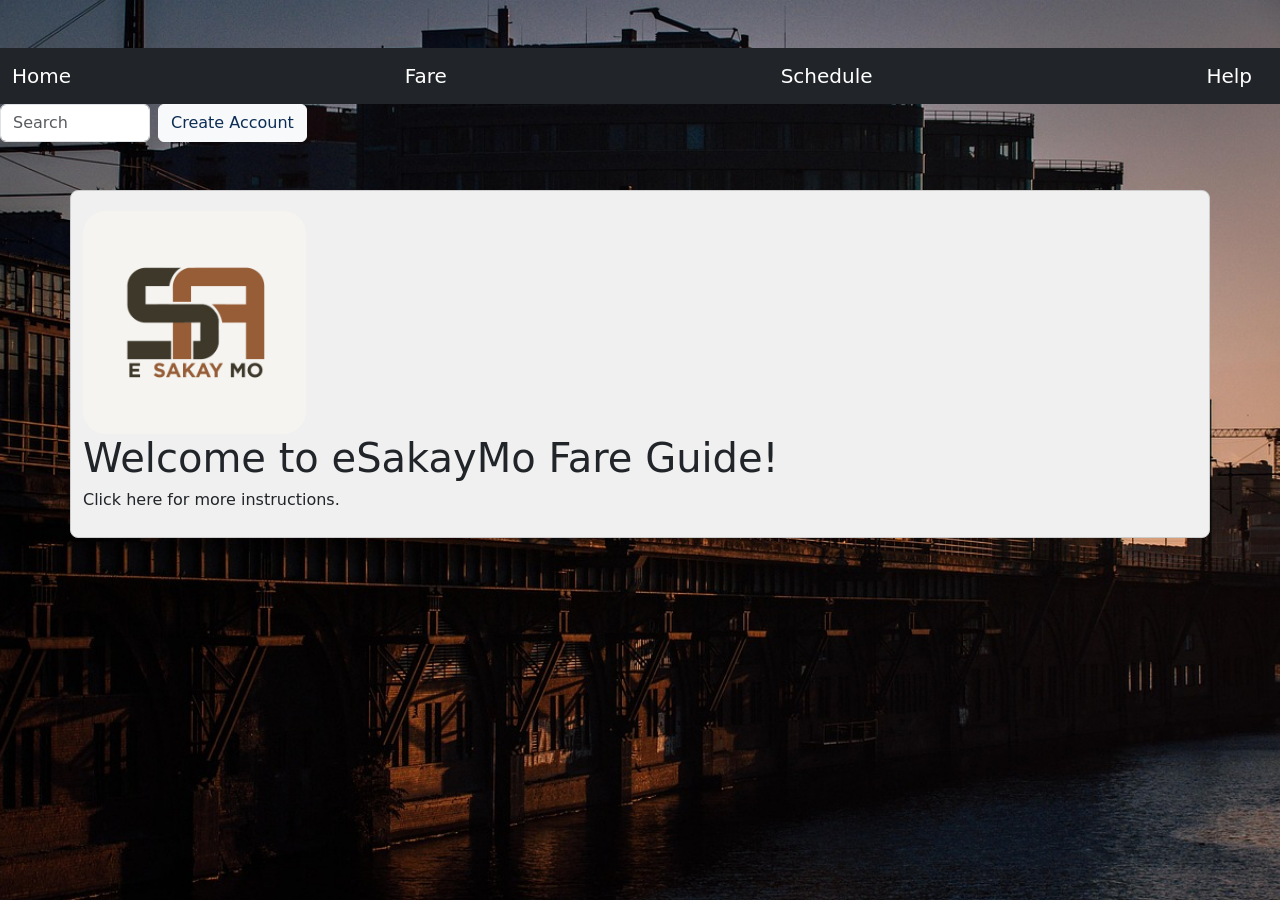
==== index.html @ 16f12619 "Update index.html" ====
<!DOCTYPE html>
<html lang="en">
<head>
    <meta charset="UTF-8">
    <meta name="viewport" content="width=device-width, initial-scale=1.0">
    <title> Project Q3</title>
    <!-- CSS -->
    <link rel="stylesheet" type="text/css" href="styles.css">
     <!-- Bootstrap -->
      <link href="https://cdn.jsdelivr.net/npm/bootstrap@5.3.8/dist/css/bootstrap.min.css" rel="stylesheet" integrity="sha384-sRIl4kxILFvY47J16cr9ZwB07vP4J8+LH7qKQnuqkuIAvNWLzeN8tE5YBujZqJLB" crossorigin="anonymous">
      <script src="https://cdn.jsdelivr.net/npm/bootstrap@5.3.8/dist/js/bootstrap.bundle.min.js" integrity="sha384-FKyoEForCGlyvwx9Hj09JcYn3nv7wiPVlz7YYwJrWVcXK/BmnVDxM+D2scQbITxI" crossorigin="anonymous"></script>
      <script src=main.js></script>
</head>
<body>
<br>
<br>
    <!--NavBar-->
    <nav class="navbar navbar-expand-sm bg-dark navbar-dark sticky-top">
        <div class="container-fluid">
            <a href="index.html" class="navbar-brand">Home</a>
            <a href="fare matrix.html" class="navbar-brand">Fare </a>
            <a href="Schedule.html" class="navbar-brand">Schedule</a>
            <a href="index.html" class="navbar-brand">Help</a>
        </div>
          </nav>
         <form class="d-flex ms-auto">
                 <input type="text" class="form-control me-2" placeholder="Search" style="width: 150px;">
                 <a href="registration.html" class="btn btn-light" style="color:#0c2d55;">
                     Create Account
                 </a>
                </form>
                </form>

    <!-- HOME PAGE-->
<br>
<br>
<div class="container-sm">
    <img src="ESakayMo Logo.png">
    <h1>Welcome to eSakayMo Fare Guide!</h1>
    <h6>Click here for more instructions.</h6>
</div>

<br>
<br>
<br>
<br>
</body>
</html>
---- styles.css ----
body {
      background-image: url('wal_172619-city-7576853_1280.jpg');
      background-repeat: no-repeat;
      background-attachment: fixed;  
      background-size: cover;
      background-position: center;
}

.container {
          width: 100%;
    padding-right: 15px;
    padding-left: 15px; 
    margin-right: auto;  
    margin-left: auto;   
    box-sizing: border-box;
}

img {
  width: 20%;
  border-radius: 10%;
}

.fare-box {
    margin-top: 20px;
}

.fare-amount {
    font-size: 30px;
    font-weight: bold;
}

footer {
    text-align: center;
    padding: 20px;
    color: white;
}

.container-lg {
       max-width: 1200px;
        margin: 0 auto;
        padding: 20px;
        background-color: #f0f0f0;
        border: 1px solid #ccc;
        border-radius: 8px;
}
      
.container-sm {
      max-width: 1200px;
        margin: 0 auto;
        padding: 20px;
        background-color: #f0f0f0;
        border: 1px solid #ccc;
        border-radius: 8px;
}
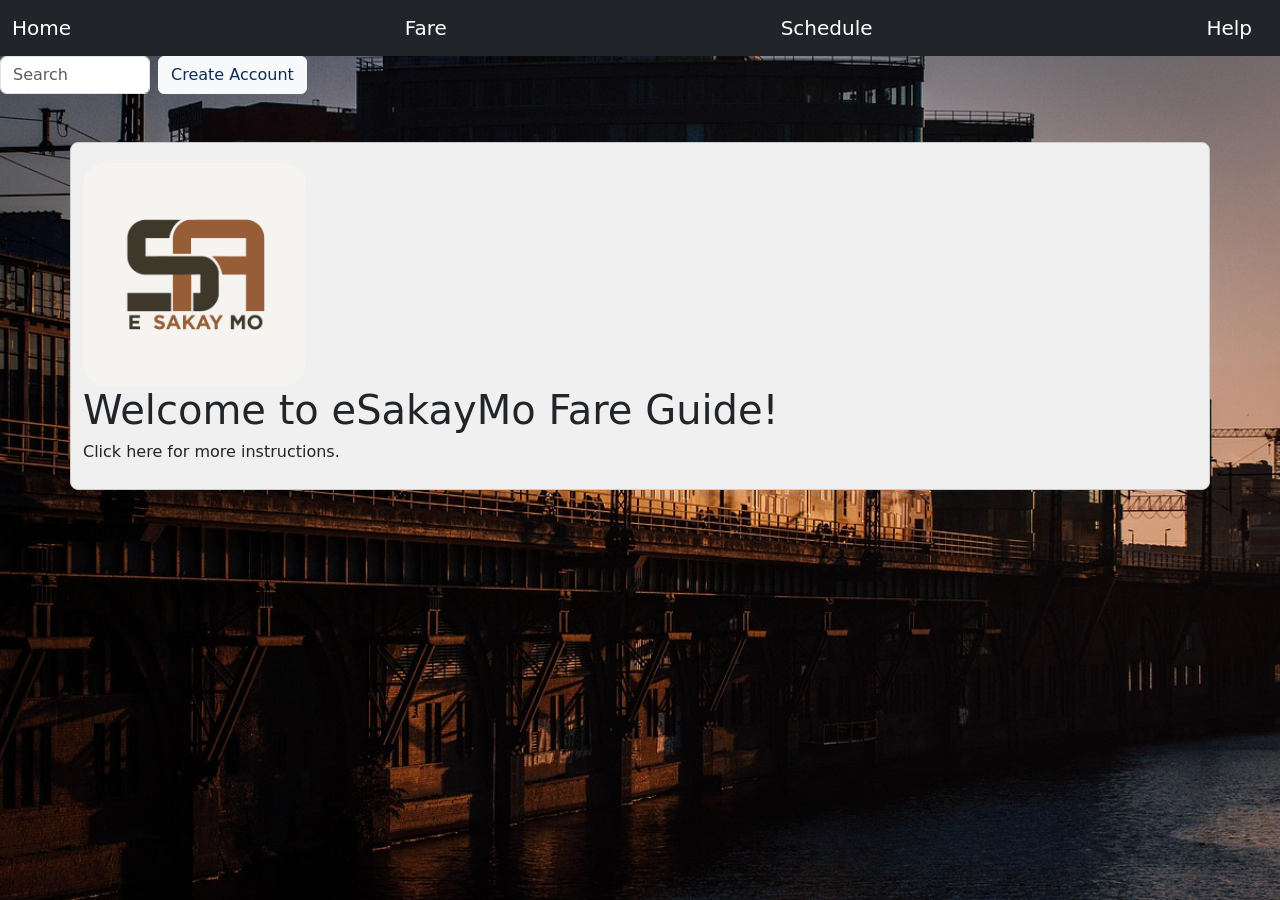
==== commit 108c0b46: "Clean up index.html by removing extra lines Removed excessive whitespace and cleaned up HTML structu" ====
--- a/index.html
+++ b/index.html
@@ -12,8 +12,6 @@
       <script src=main.js></script>
 </head>
 <body>
-<br>
-<br>
     <!--NavBar-->
     <nav class="navbar navbar-expand-sm bg-dark navbar-dark sticky-top">
         <div class="container-fluid">
--- a/styles.css
+++ b/styles.css
@@ -53,6 +53,9 @@
         border-radius: 8px;
 }
 
+.navbar {
+      position: sticky
+}
 
 
 
@@ -75,3 +78,4 @@
 
 
 
+
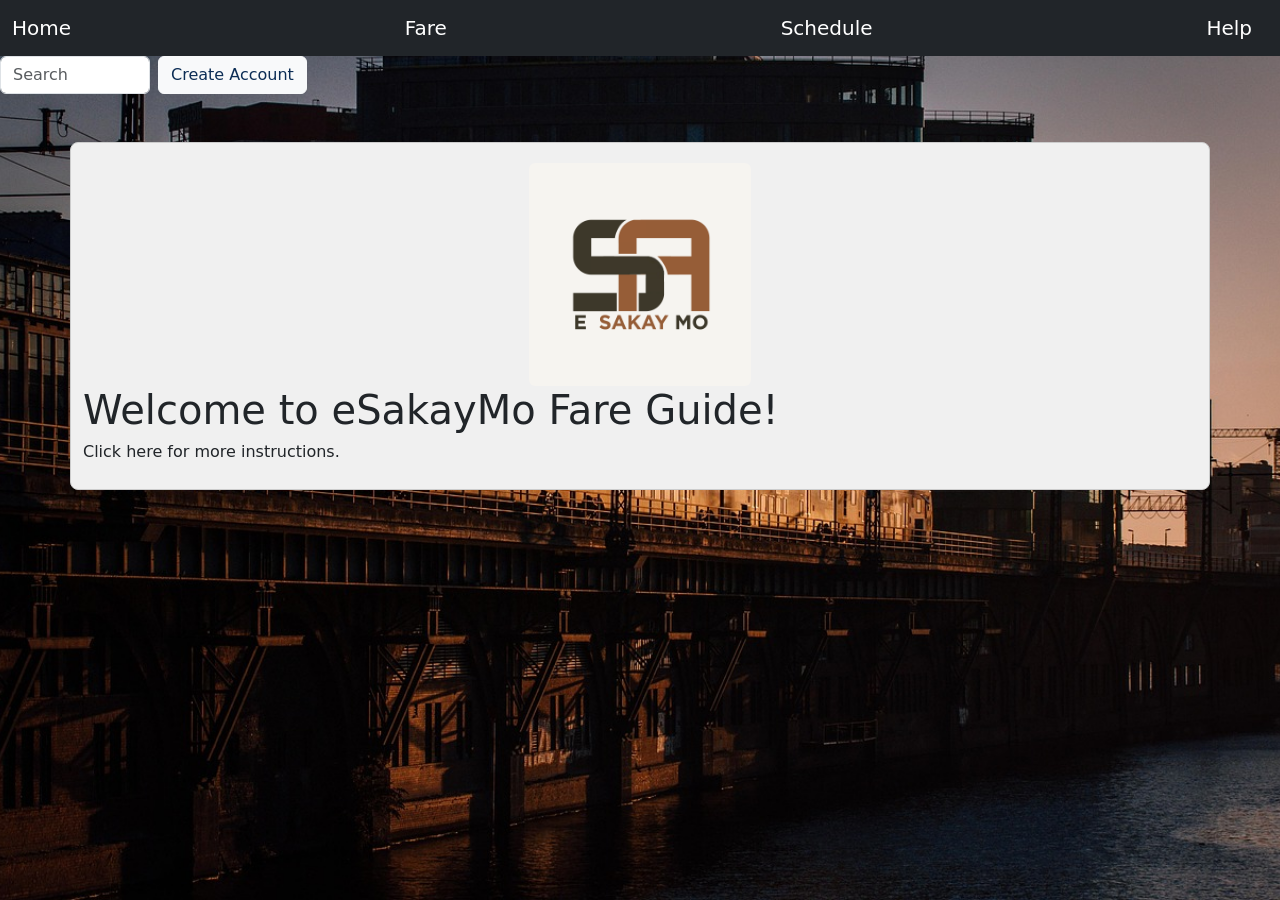
==== commit 97857223: "Update index.html" ====
--- a/index.html
+++ b/index.html
@@ -33,7 +33,7 @@
 <br>
 <br>
 <div class="container-sm">
-    <img src="ESakayMo Logo.png">
+    <img src="ESakayMo Logo.png" class="rounded mx-auto d-block">
     <h1>Welcome to eSakayMo Fare Guide!</h1>
     <h6>Click here for more instructions.</h6>
 </div>
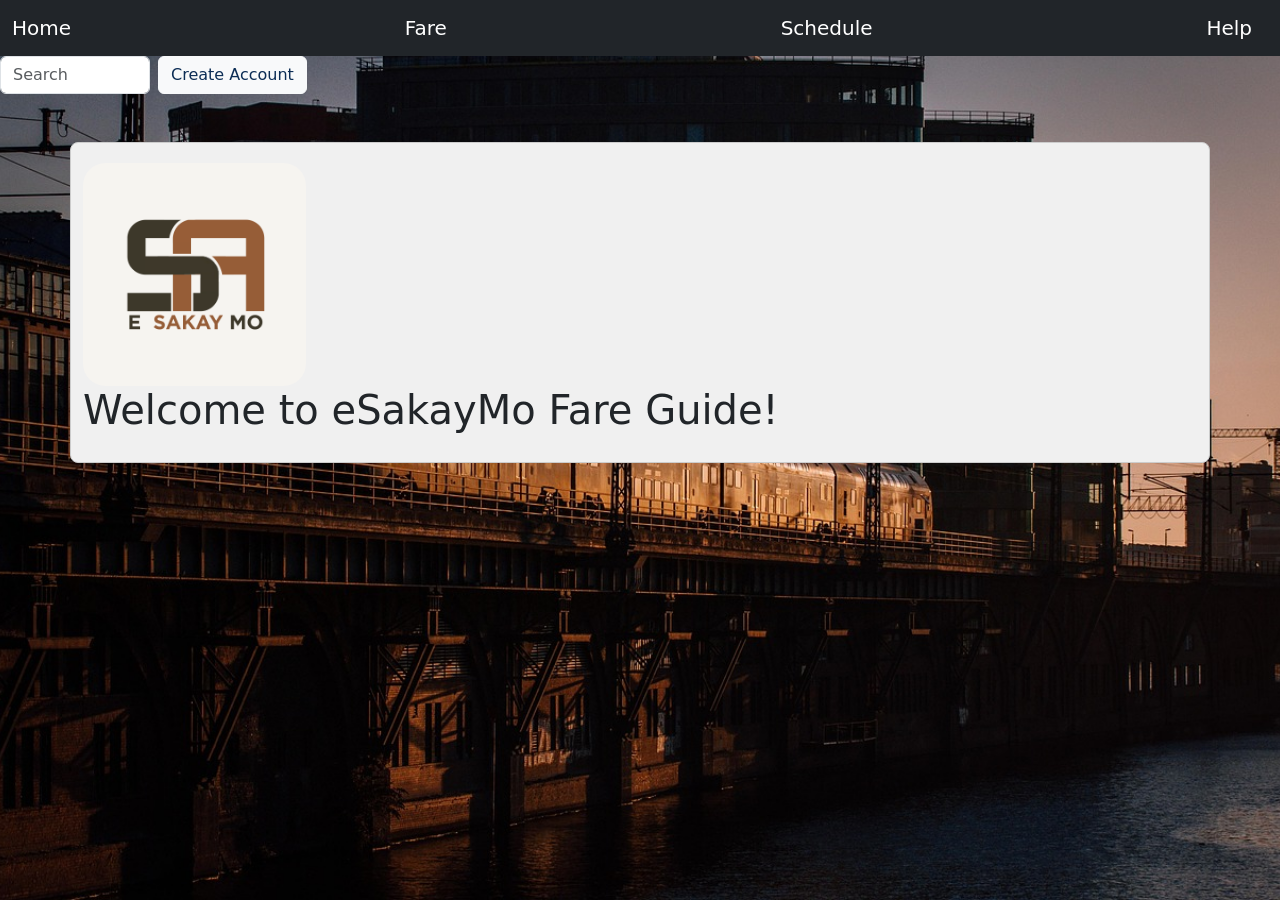
==== commit 29248393: "Update index.html" ====
--- a/index.html
+++ b/index.html
@@ -33,9 +33,8 @@
 <br>
 <br>
 <div class="container-sm">
-    <img src="ESakayMo Logo.png" class="rounded mx-auto d-block">
+    <img src="ESakayMo Logo.png">
     <h1>Welcome to eSakayMo Fare Guide!</h1>
-    <h6>Click here for more instructions.</h6>
 </div>
 
 <br>
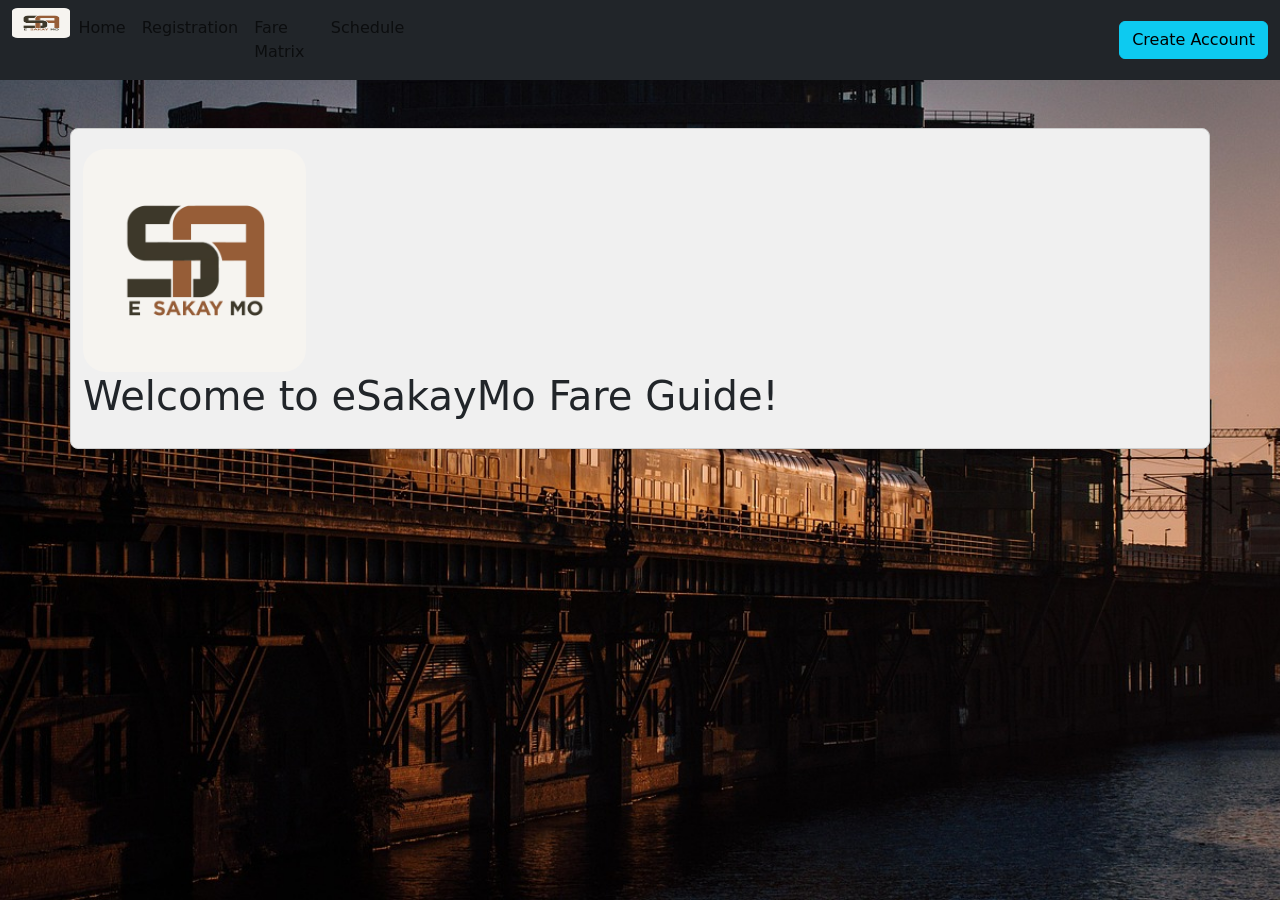
==== commit 63ccd611: "Update index.html" ====
--- a/index.html
+++ b/index.html
@@ -13,22 +13,22 @@
 </head>
 <body>
     <!--NavBar-->
-    <nav class="navbar navbar-expand-sm bg-dark navbar-dark sticky-top">
-        <div class="container-fluid">
-            <a href="index.html" class="navbar-brand">Home</a>
-            <a href="fare matrix.html" class="navbar-brand">Fare </a>
-            <a href="Schedule.html" class="navbar-brand">Schedule</a>
-            <a href="index.html" class="navbar-brand">Help</a>
+<nav class="navbar navbar-expand-sm bg-dark sticky-top">
+  <div class="container-fluid">
+            <ul class="navbar-nav me-auto">
+            <img src="ESakayMo Logo.png" width="30" height="30" class="d-inline-block align-left">
+                 <li class="nav-item"><a class="nav-link" href="index.html" target="_self">Home</a></li>
+                <li class="nav-item"> <a class="nav-link" href="registration.html" target="_self">Registration</a></li>
+                <li class="nav-item"> <a class="nav-link" href="fare matrix.html" target="_self">Fare Matrix</a></li>
+                 <li class="nav-item"> <a class="nav-link" href="schedule.html" target="_self">Schedule</a></li>
+            </ul>
+            <form class="d-flex">
+                <button class="btn btn-info" type="button">Create Account</button>
+            </form>
         </div>
-          </nav>
-         <form class="d-flex ms-auto">
-                 <input type="text" class="form-control me-2" placeholder="Search" style="width: 150px;">
-                 <a href="registration.html" class="btn btn-light" style="color:#0c2d55;">
-                     Create Account
-                 </a>
-                </form>
-                </form>
-
+    </nav>
+      </form>
+    
     <!-- HOME PAGE-->
 <br>
 <br>
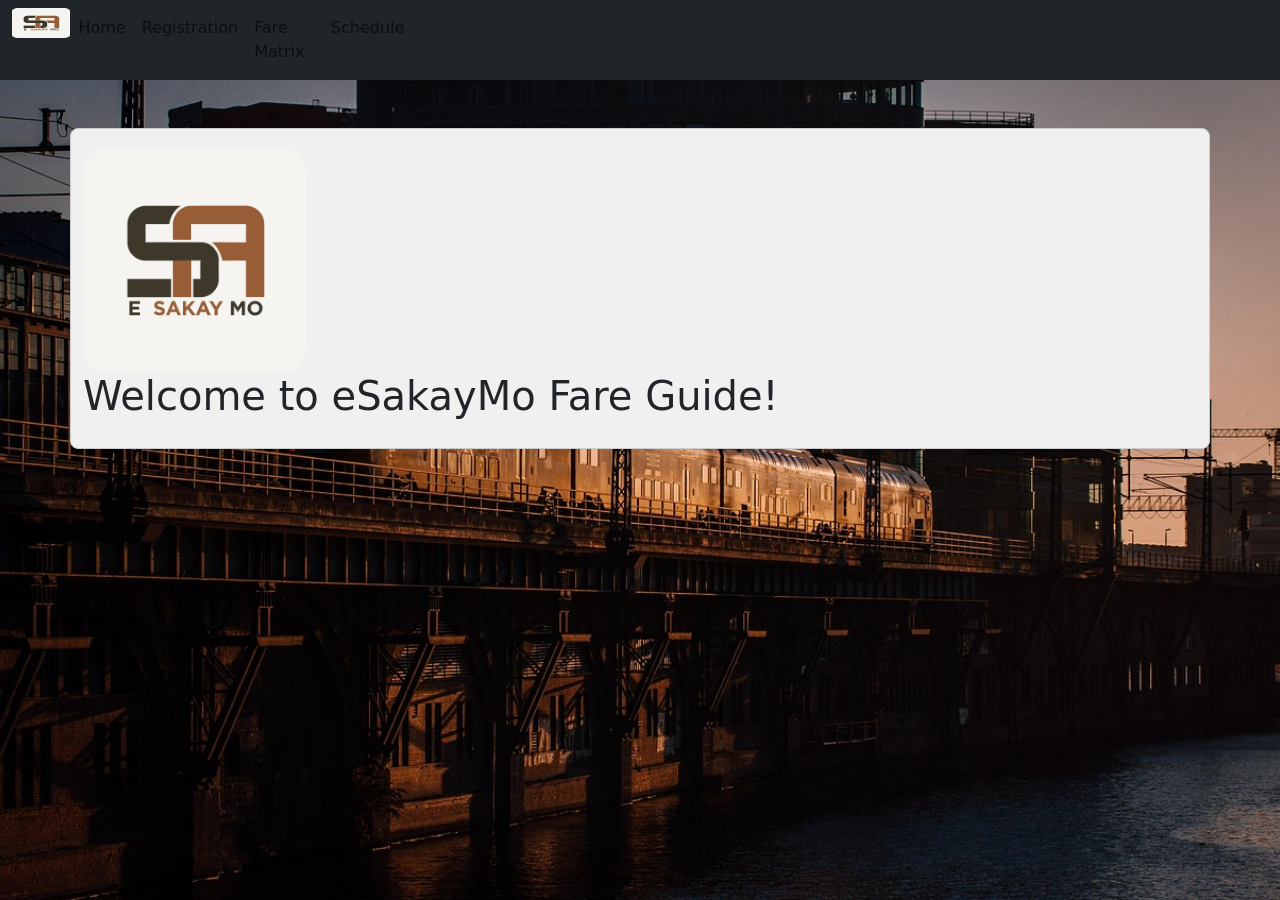
==== commit 73b4011d: "Update index.html" ====
--- a/index.html
+++ b/index.html
@@ -23,7 +23,6 @@
                  <li class="nav-item"> <a class="nav-link" href="schedule.html" target="_self">Schedule</a></li>
             </ul>
             <form class="d-flex">
-                <button class="btn btn-info" type="button">Create Account</button>
             </form>
         </div>
     </nav>
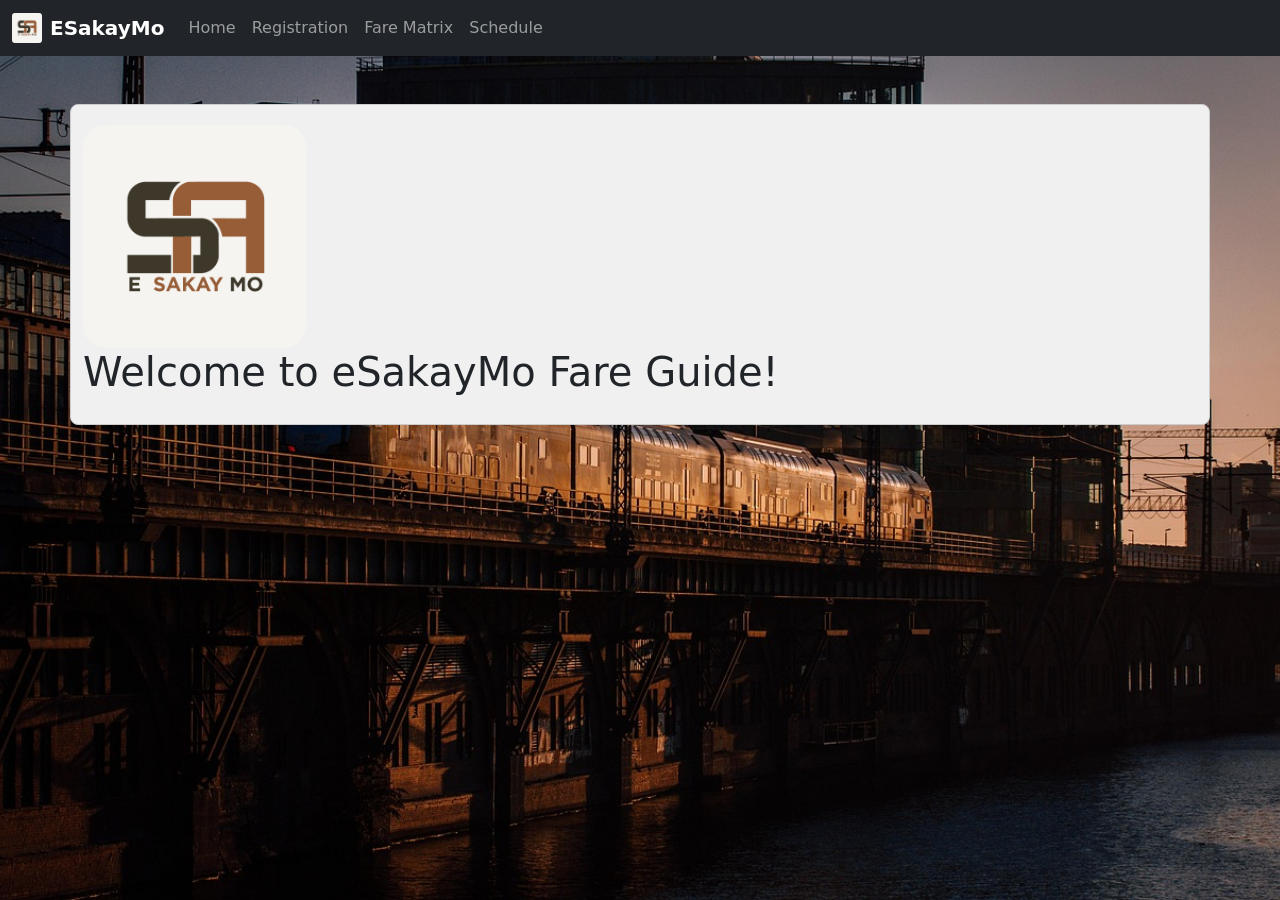
==== commit 1dd74644: "Update index.html" ====
--- a/index.html
+++ b/index.html
@@ -9,24 +9,41 @@
      <!-- Bootstrap -->
       <link href="https://cdn.jsdelivr.net/npm/bootstrap@5.3.8/dist/css/bootstrap.min.css" rel="stylesheet" integrity="sha384-sRIl4kxILFvY47J16cr9ZwB07vP4J8+LH7qKQnuqkuIAvNWLzeN8tE5YBujZqJLB" crossorigin="anonymous">
       <script src="https://cdn.jsdelivr.net/npm/bootstrap@5.3.8/dist/js/bootstrap.bundle.min.js" integrity="sha384-FKyoEForCGlyvwx9Hj09JcYn3nv7wiPVlz7YYwJrWVcXK/BmnVDxM+D2scQbITxI" crossorigin="anonymous"></script>
-      <script src=main.js></script>
+      <script src=proj.js></script>
 </head>
 <body>
+    
     <!--NavBar-->
-<nav class="navbar navbar-expand-sm bg-dark sticky-top">
+<nav class="navbar navbar-expand-sm navbar-dark bg-dark sticky-top">
   <div class="container-fluid">
-            <ul class="navbar-nav me-auto">
-            <img src="ESakayMo Logo.png" width="30" height="30" class="d-inline-block align-left">
-                 <li class="nav-item"><a class="nav-link" href="index.html" target="_self">Home</a></li>
-                <li class="nav-item"> <a class="nav-link" href="registration.html" target="_self">Registration</a></li>
-                <li class="nav-item"> <a class="nav-link" href="fare matrix.html" target="_self">Fare Matrix</a></li>
-                 <li class="nav-item"> <a class="nav-link" href="schedule.html" target="_self">Schedule</a></li>
-            </ul>
-            <form class="d-flex">
-            </form>
-        </div>
-    </nav>
-      </form>
+    <a class="navbar-brand d-flex align-center" href="index.html">
+      <img src="ESakayMo Logo.png" width="30" height="30" class="me-2">
+      <span class="fw-bold">ESakayMo</span>
+    </a>
+
+    <button class="navbar-toggler" type="button" data-bs-toggle="collapse" data-bs-target="#mynavbar">
+      <span class="navbar-toggler-icon"></span>
+    </button>
+
+    <div class="collapse navbar-collapse" id="mynavbar">
+      <ul class="navbar-nav me-auto">
+        <li class="nav-item">
+          <a class="nav-link" href="index.html">Home</a>
+        </li>
+        <li class="nav-item">
+          <a class="nav-link" href="registration.html">Registration</a>
+        </li>
+        <li class="nav-item">
+          <a class="nav-link" href="fare matrix.html">Fare Matrix</a>
+        </li>
+        <li class="nav-item">
+          <a class="nav-link" href="schedule.html">Schedule</a>
+        </li>
+      </ul>
+      </div>
+  </div>
+ </nav>
+</form>
     
     <!-- HOME PAGE-->
 <br>
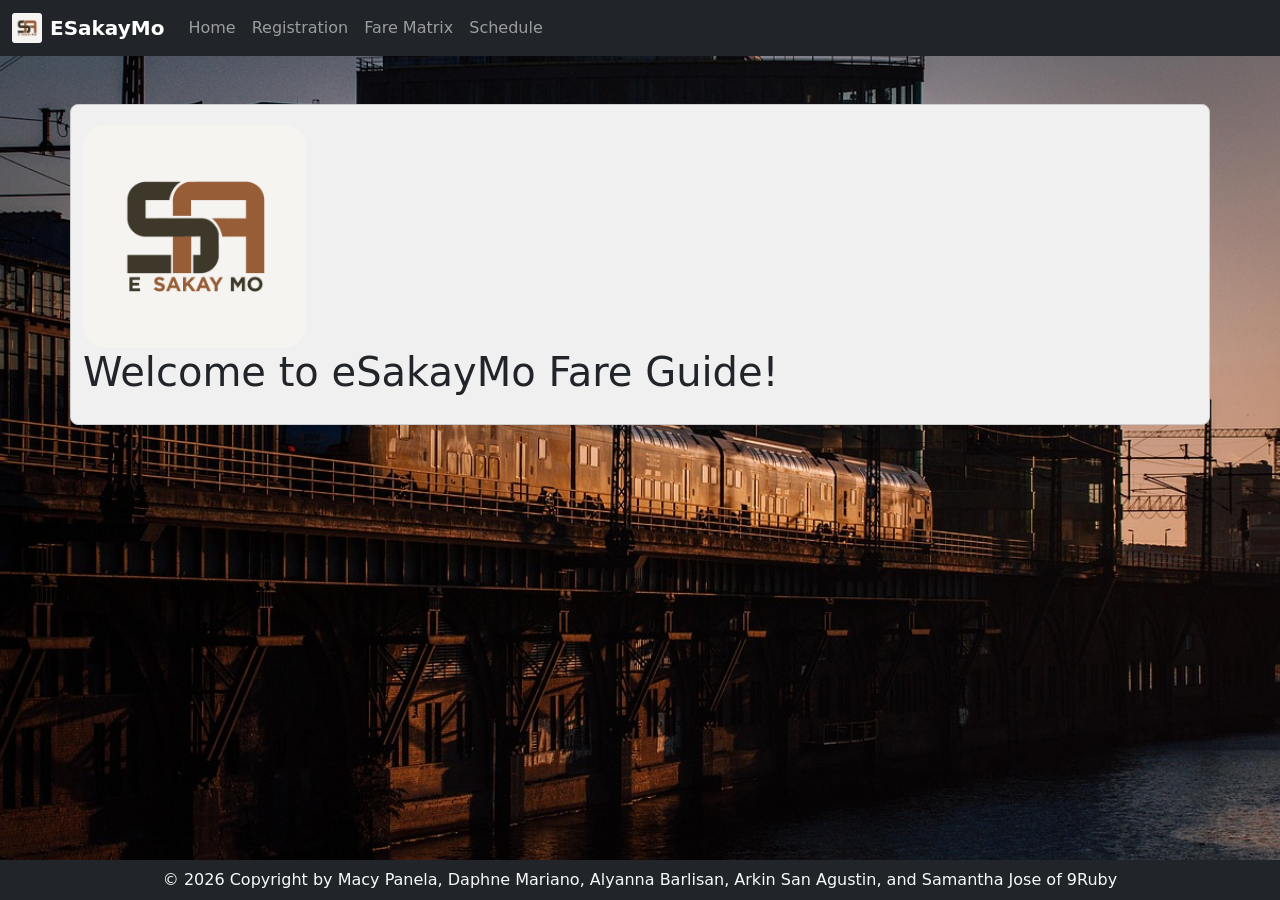
==== commit d4692e01: "Update index.html" ====
--- a/index.html
+++ b/index.html
@@ -57,6 +57,12 @@
 <br>
 <br>
 <br>
+
+<!-- Footer -->
+     <footer class="text-center py-2 bg-dark text-light mt-auto fixed-bottom">
+        &copy; 2026 Copyright by Macy Panela, Daphne Mariano, Alyanna Barlisan, Arkin San Agustin, and Samantha Jose of 9Ruby
+    </footer>
+    
 </body>
 </html>
 
--- a/styles.css
+++ b/styles.css
@@ -57,6 +57,15 @@
       position: sticky
 }
 
+.container-xl {
+      margin: 0 auto;
+        padding: 20px;
+        background-color: #f0f0f0;
+        border-radius: 18px 18px 18px 18px;
+-webkit-border-radius: 18px 18px 18px 18px;
+-moz-border-radius: 18px 18px 18px 18px;
+      border: 6px solid #9e9e9e;
+}
 
 
 
@@ -79,3 +88,4 @@
 
 
 
+
